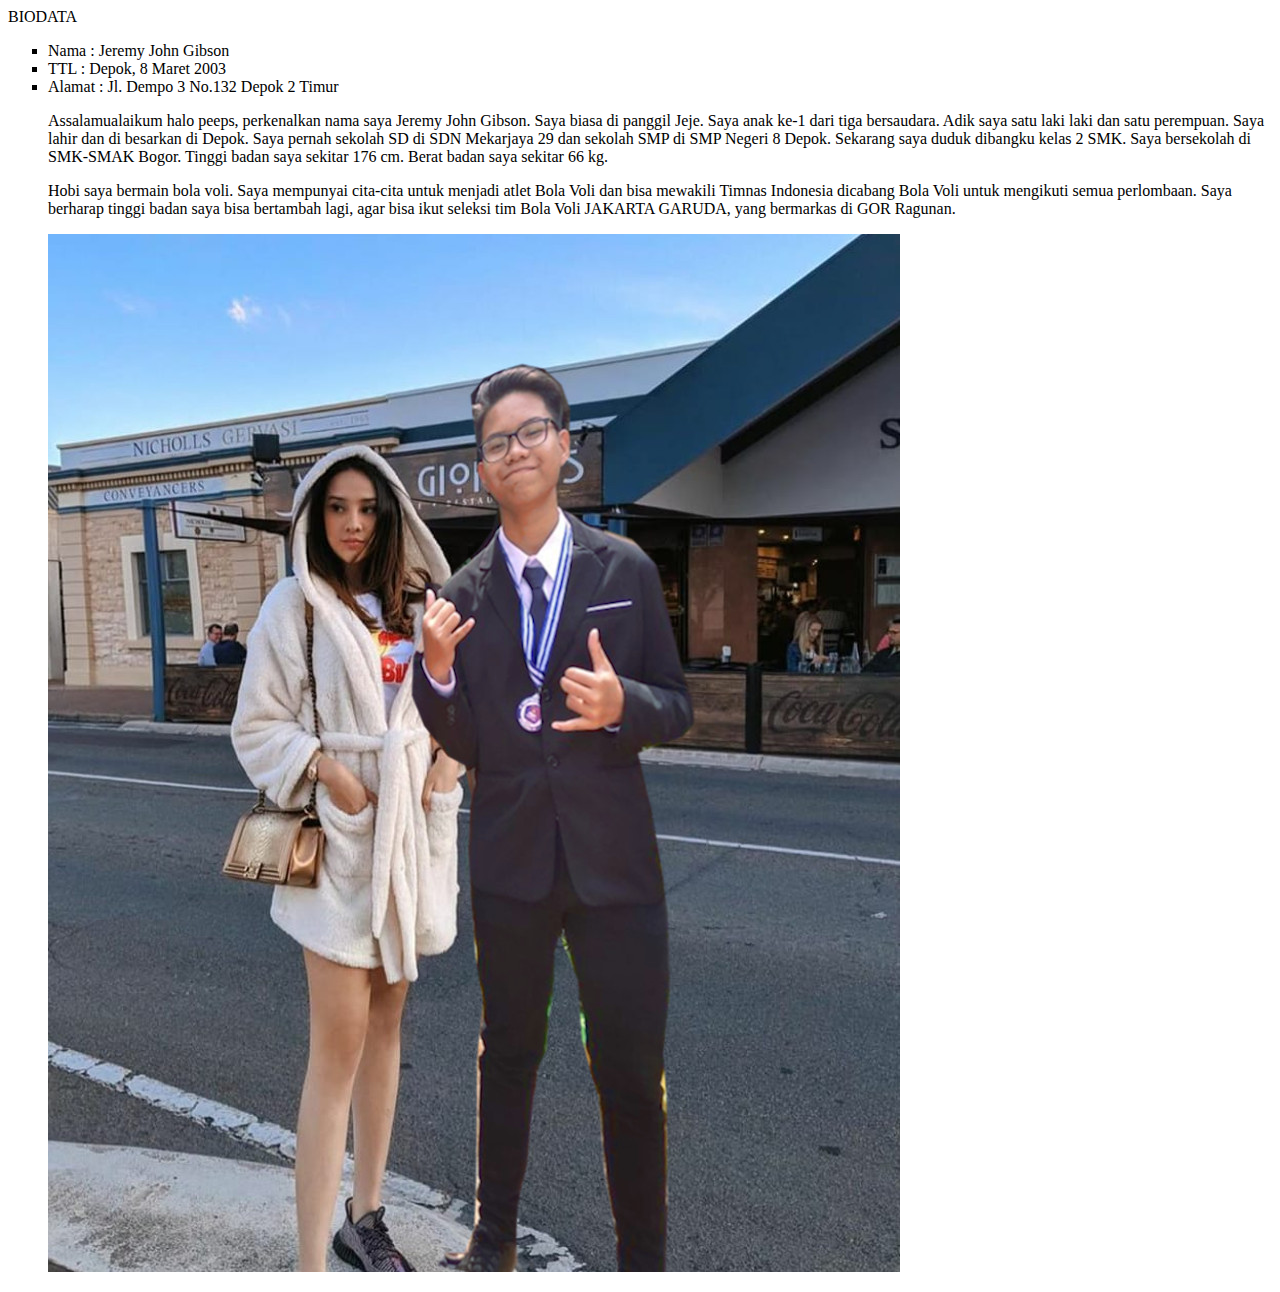
==== index.html @ b4930344 "Add files via upload" ====
<!DOCTYPE html>
<html>
<head>
	<title>BIODATAKU</title>
	<hl>BIODATA</hl>
		<ul type="square"><li>Nama : Jeremy John Gibson</li>
		<li>TTL : Depok, 8 Maret 2003</li>
		<li>Alamat : Jl. Dempo 3 No.132 Depok 2 Timur</li>
		<blockquote></blockquote>
		<p>	Assalamualaikum halo peeps, perkenalkan nama saya Jeremy John Gibson. Saya biasa di panggil Jeje. Saya anak ke-1 dari tiga bersaudara. Adik saya satu laki laki dan satu perempuan. Saya lahir dan di besarkan di Depok. Saya pernah sekolah SD di SDN Mekarjaya 29 dan sekolah SMP di SMP Negeri 8 Depok. Sekarang saya duduk dibangku kelas 2 SMK. Saya bersekolah di SMK-SMAK Bogor. Tinggi badan saya sekitar 176 cm. Berat badan saya sekitar 66 kg.</p>
		<p>	Hobi saya bermain bola voli. Saya mempunyai cita-cita untuk menjadi atlet Bola Voli dan bisa mewakili Timnas Indonesia dicabang Bola Voli untuk mengikuti semua perlombaan. Saya berharap tinggi badan saya bisa bertambah lagi, agar bisa ikut seleksi tim Bola Voli JAKARTA GARUDA, yang bermarkas di GOR Ragunan.</p>
		<img src="idolaku.jpg">
		<blockquote></blockquote>
</head>
<body>

</body>
</html>
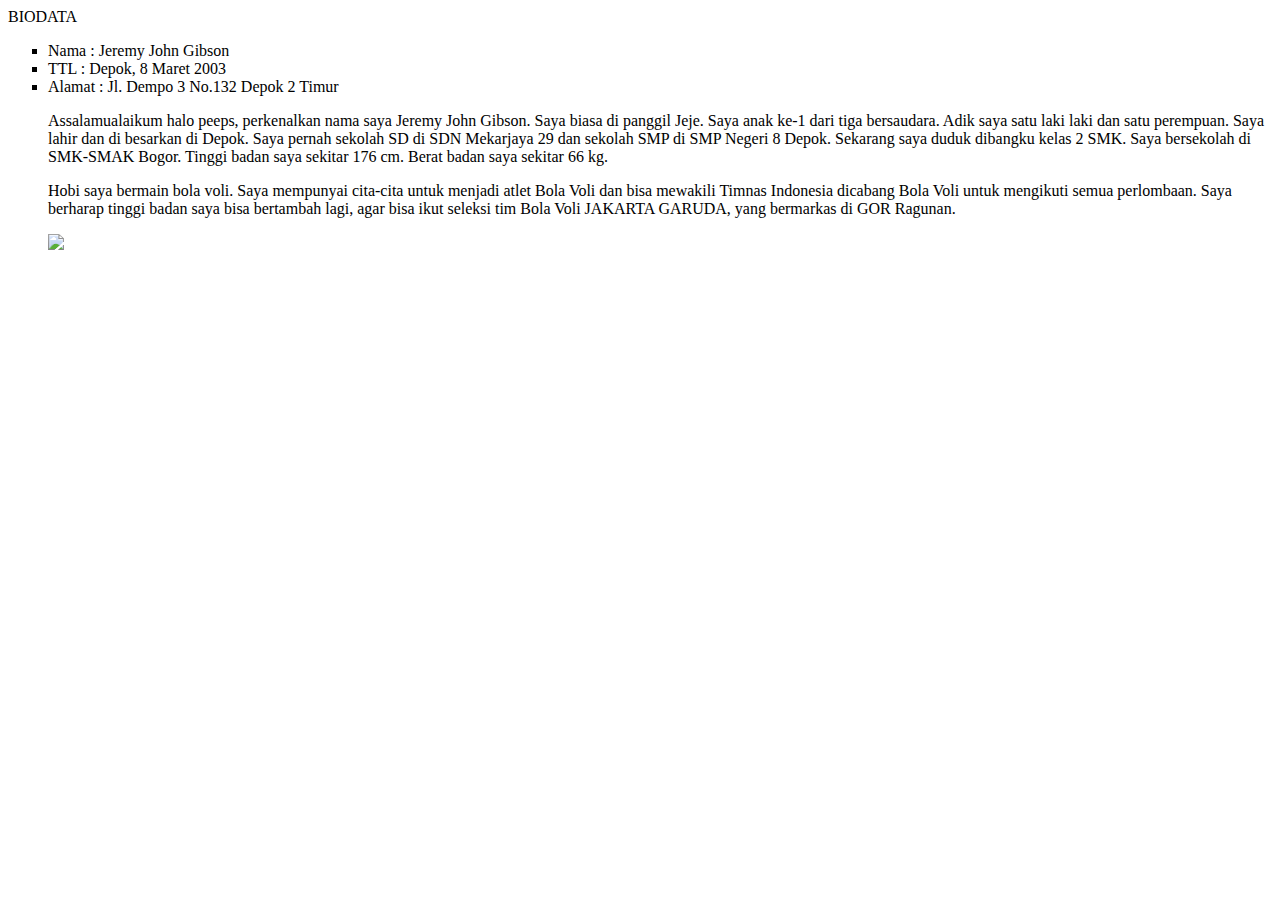
==== commit 18eab13e: "Update index.html" ====
--- a/index.html
+++ b/index.html
@@ -9,10 +9,10 @@
 		<blockquote></blockquote>
 		<p>	Assalamualaikum halo peeps, perkenalkan nama saya Jeremy John Gibson. Saya biasa di panggil Jeje. Saya anak ke-1 dari tiga bersaudara. Adik saya satu laki laki dan satu perempuan. Saya lahir dan di besarkan di Depok. Saya pernah sekolah SD di SDN Mekarjaya 29 dan sekolah SMP di SMP Negeri 8 Depok. Sekarang saya duduk dibangku kelas 2 SMK. Saya bersekolah di SMK-SMAK Bogor. Tinggi badan saya sekitar 176 cm. Berat badan saya sekitar 66 kg.</p>
 		<p>	Hobi saya bermain bola voli. Saya mempunyai cita-cita untuk menjadi atlet Bola Voli dan bisa mewakili Timnas Indonesia dicabang Bola Voli untuk mengikuti semua perlombaan. Saya berharap tinggi badan saya bisa bertambah lagi, agar bisa ikut seleksi tim Bola Voli JAKARTA GARUDA, yang bermarkas di GOR Ragunan.</p>
-		<img src="idolaku.jpg">
+		<img src="idolaaku.jpg">
 		<blockquote></blockquote>
 </head>
 <body>
 
 </body>
-</html>+</html>
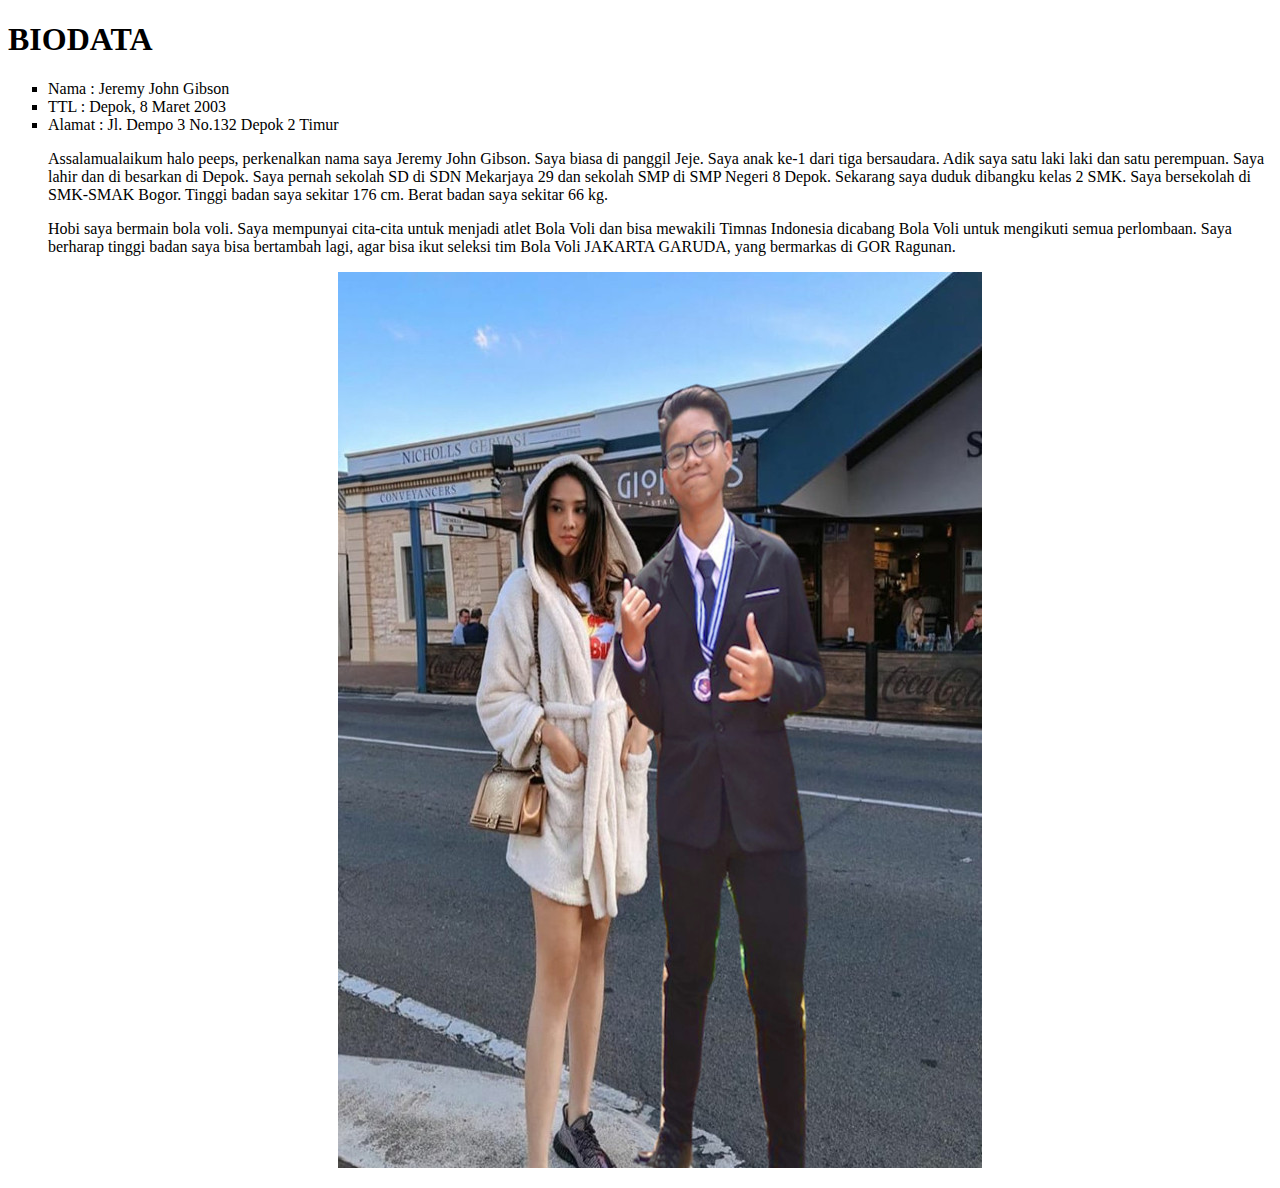
==== commit da7a5f81: "Rename index-1.html to index.html" ====
--- a/index.html
+++ b/index.html
@@ -1,18 +1,22 @@
-<!DOCTYPE html>
-<html>
-<head>
-	<title>BIODATAKU</title>
-	<hl>BIODATA</hl>
-		<ul type="square"><li>Nama : Jeremy John Gibson</li>
-		<li>TTL : Depok, 8 Maret 2003</li>
-		<li>Alamat : Jl. Dempo 3 No.132 Depok 2 Timur</li>
-		<blockquote></blockquote>
-		<p>	Assalamualaikum halo peeps, perkenalkan nama saya Jeremy John Gibson. Saya biasa di panggil Jeje. Saya anak ke-1 dari tiga bersaudara. Adik saya satu laki laki dan satu perempuan. Saya lahir dan di besarkan di Depok. Saya pernah sekolah SD di SDN Mekarjaya 29 dan sekolah SMP di SMP Negeri 8 Depok. Sekarang saya duduk dibangku kelas 2 SMK. Saya bersekolah di SMK-SMAK Bogor. Tinggi badan saya sekitar 176 cm. Berat badan saya sekitar 66 kg.</p>
-		<p>	Hobi saya bermain bola voli. Saya mempunyai cita-cita untuk menjadi atlet Bola Voli dan bisa mewakili Timnas Indonesia dicabang Bola Voli untuk mengikuti semua perlombaan. Saya berharap tinggi badan saya bisa bertambah lagi, agar bisa ikut seleksi tim Bola Voli JAKARTA GARUDA, yang bermarkas di GOR Ragunan.</p>
-		<img src="idolaaku.jpg">
-		<blockquote></blockquote>
-</head>
-<body>
-
-</body>
-</html>
+<!DOCTYPE html>
+<html>
+<head>
+	<title>BIODATAKU</title>
+<link href="style.css" rel="stylesheet" type="text/css">
+<div class="biojudul">
+	<h1>BIODATA</h1></div>
+
+
+		<ul type="square"><li>Nama : Jeremy John Gibson</li>
+		<li>TTL : Depok, 8 Maret 2003</li>
+		<li>Alamat : Jl. Dempo 3 No.132 Depok 2 Timur</li>
+		<blockquote></blockquote>
+		<p>	Assalamualaikum halo peeps, perkenalkan nama saya Jeremy John Gibson. Saya biasa di panggil Jeje. Saya anak ke-1 dari tiga bersaudara. Adik saya satu laki laki dan satu perempuan. Saya lahir dan di besarkan di Depok. Saya pernah sekolah SD di SDN Mekarjaya 29 dan sekolah SMP di SMP Negeri 8 Depok. Sekarang saya duduk dibangku kelas 2 SMK. Saya bersekolah di SMK-SMAK Bogor. Tinggi badan saya sekitar 176 cm. Berat badan saya sekitar 66 kg.</p>
+		<p>	Hobi saya bermain bola voli. Saya mempunyai cita-cita untuk menjadi atlet Bola Voli dan bisa mewakili Timnas Indonesia dicabang Bola Voli untuk mengikuti semua perlombaan. Saya berharap tinggi badan saya bisa bertambah lagi, agar bisa ikut seleksi tim Bola Voli JAKARTA GARUDA, yang bermarkas di GOR Ragunan.</p>
+		<center><img src="idolaaku.jpg"></center>
+		<blockquote></blockquote>
+</head>
+<body>
+
+</body>
+</html>
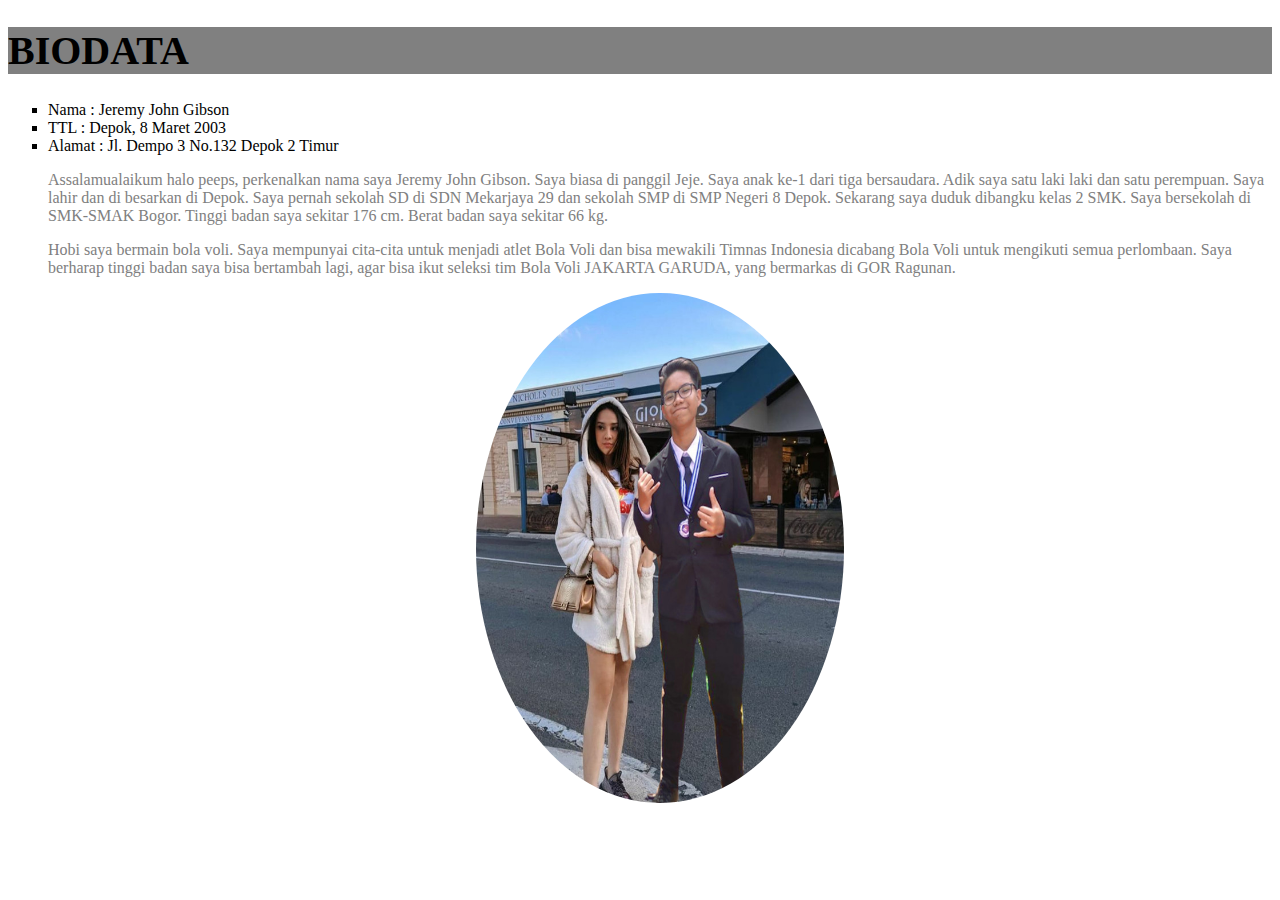
==== commit 74340d78: "Update index.html" ====
--- a/index.html
+++ b/index.html
@@ -2,7 +2,7 @@
 <html>
 <head>
 	<title>BIODATAKU</title>
-<link href="style.css" rel="stylesheet" type="text/css">
+<link rel="stylesheet" type="text/css" href="style.css" >
 <div class="biojudul">
 	<h1>BIODATA</h1></div>
 
--- a/style.css
+++ b/style.css
@@ -0,0 +1,19 @@
+ 
+
+body{background: white;} 
+
+p{font-family: calibri;
+font-size: 12pt;
+color: grey;}
+
+h1{
+    font-size: 30pt;
+    text-align: left;}
+
+img{border: 3;
+border-color: red;
+border-radius: 50%;
+width: 30%}
+
+
+.biojudul{background: grey;}
